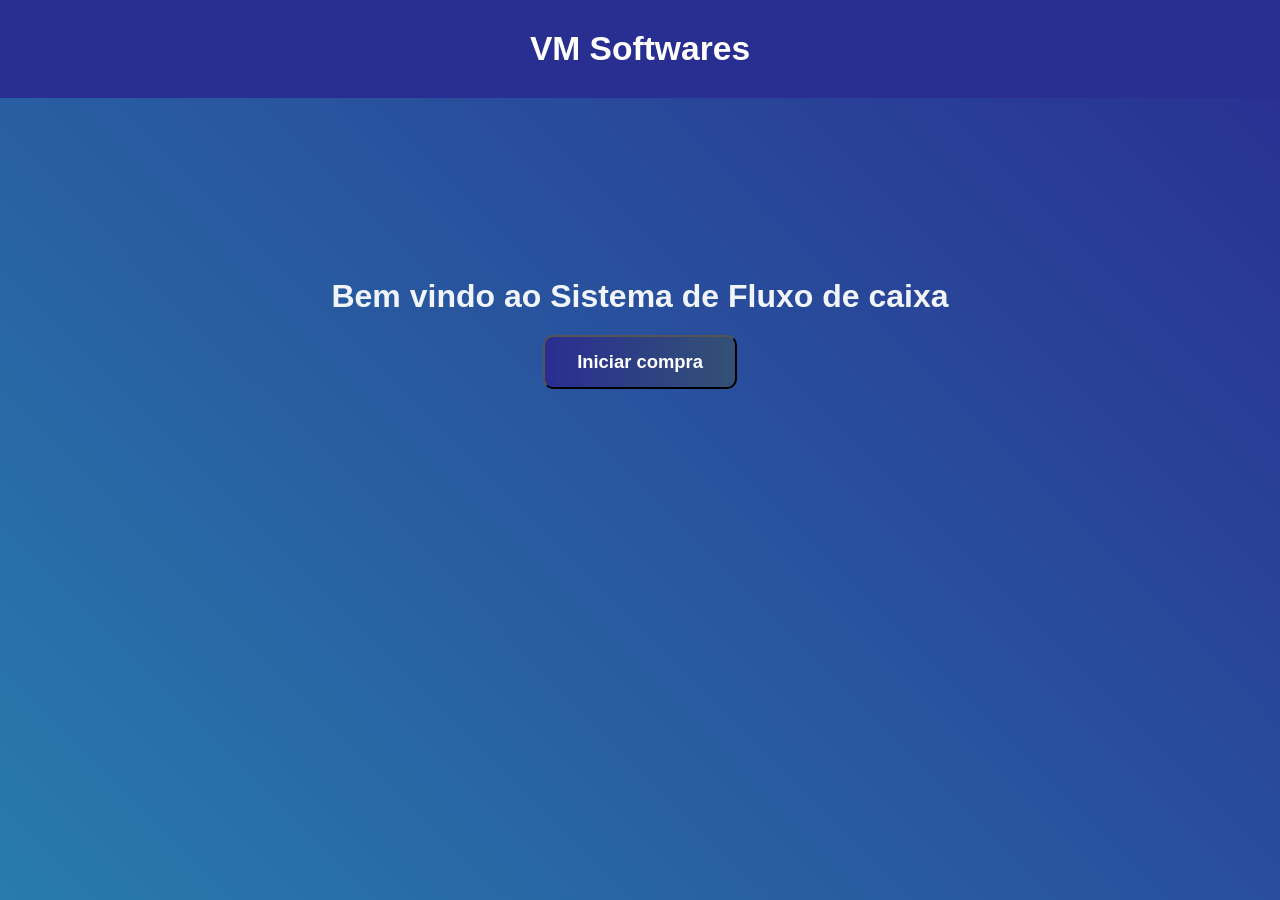
==== index.html @ 730b13bc "Add files via upload" ====
<!DOCTYPE html>
<html lang="pt-br">
<head>
    <meta charset="UTF-8">
    <meta name="viewport" content="width=device-width, initial-scale=1.0">
    <link rel="stylesheet" href="../CSS/index.css">
    <title>VM - Fluxo de caixa</title>
</head>
<body>

    <header>
        <a href=""></a>
        <h1>VM Softwares</h1>
    </header>
    <div class="text">
        <h1>Bem vindo ao Sistema de Fluxo de caixa</h1>
        <button class="btn">Iniciar compra</button>
    </div>
    
</body>
</html>
---- CSS/index.css ----
*{
  margin: 0;
  padding: 0;
  box-sizing: border-box;
}

:root {
    --primary: #287bac;
    --secondary: #292E91;
    --light-gray: #e5e7eb;
    --text: #f1f5f9;
}

body {
    background-image: linear-gradient(45deg, var(--primary), var(--secondary));
    min-height: 100vh;
    font-family: sans-serif;
    color: var(--text);
    display: flex;
    flex-direction: column;
    align-items: center;

}

header {
    background-color: var(--secondary);
    color: white;
    width: 100%;
    padding: 30px 0;
    text-align: center;
}

header h1 {
    font-size: 2.1rem;
    display: flex;
    flex-direction: column;
    align-items: center;
    justify-content: center;
}

.text{
    display: flex;
    justify-content: center;
    align-items: center;
    flex-direction: column;
    margin-top: 180px;
}

button {
    cursor: pointer;
    font-size: 1.15rem;
    font-weight: 600;
    padding: 14px 32px;
    margin: 12px;
    border-radius: 10px; 
    margin-top: 20px;
}

.btn {
    background: linear-gradient(90deg, var(--secondary), #335175);
    color: white;
}
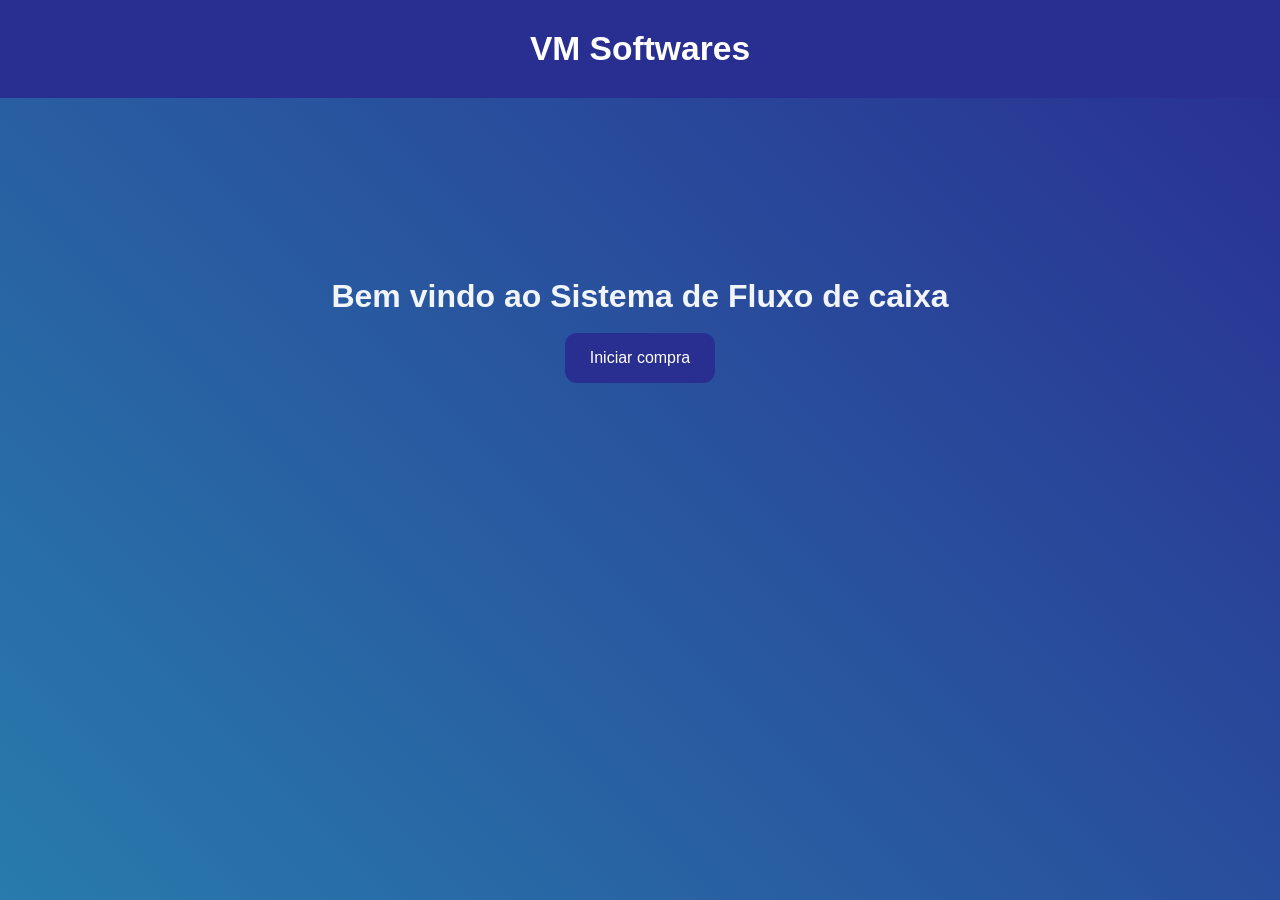
==== commit 58052b82: "Add files via upload" ====
--- a/index.html
+++ b/index.html
@@ -14,7 +14,8 @@
     </header>
     <div class="text">
         <h1>Bem vindo ao Sistema de Fluxo de caixa</h1>
-        <button class="btn">Iniciar compra</button>
+        <br>
+        <a href="./HTML/cadastro_cliente.html" class="btn">Iniciar compra</a>
     </div>
     
 </body>
--- a/CSS/index.css
+++ b/CSS/index.css
@@ -57,6 +57,14 @@
 }
 
 .btn {
-    background: linear-gradient(90deg, var(--secondary), #335175);
+    background-color: var(--secondary);
+    width: 150px;
+    height: 50px;
     color: white;
+    text-decoration: none;
+    display: flex;
+    align-items: center;
+    justify-content: center;
+    text-align: center;
+    border-radius: 12px;
 }
